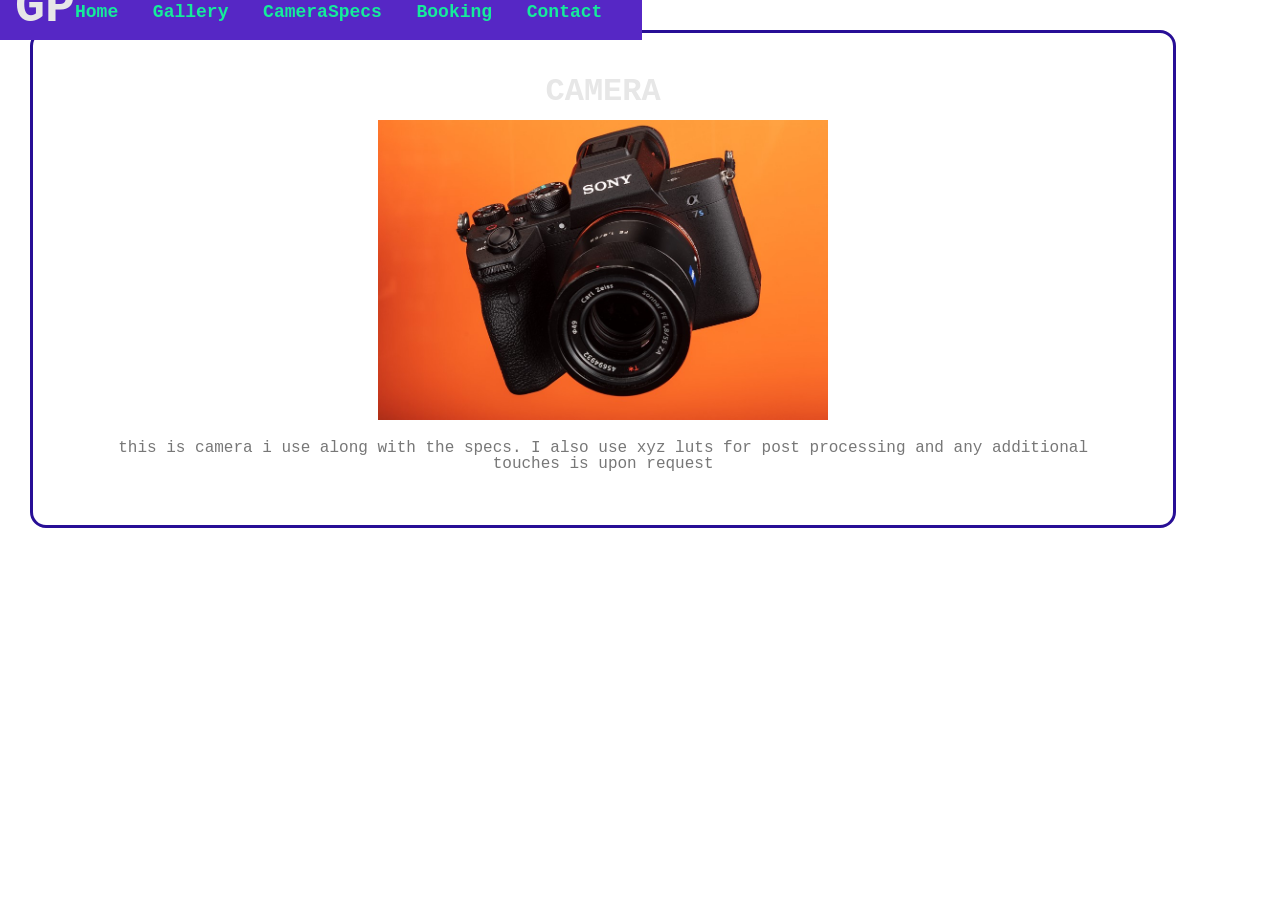
==== cameraspecs.html @ 04e67371 "testing-gus website" ====
<!DOCTYPE html>

<html>

<head>
    <title>Gustavo Patino</title>
    <meta charset="UTF-8">
    <meta name="description" content="Gustavo Patino's portfolio to send to people">
    <meta name="keywords" content="Gustavo Patino, insertcustomurl.com">
    <meta name="author" content="Gustavo Patino">
    <meta name="viewport" content="width=device-width, initial-scale=1.0">

    <link rel="icon" type="image/x-icon" href="">
    <link rel="stylesheet" href="style.css">
    <script type="text/javascript" src="app.js" defer></script>

</head>

<body>
        <!--This is how you fix the tab section-->

        <!--<img class="logo" src="" alt="this is my logo">-->
    <nav class="topnav">
        <div class="navdiv">
            <div class="logo"><a href="index.html">GP</a> </div>
                <ul>
                    <li class="active">
                        <a href="index.html">
                        <span>Home</span>
                        </a>
                    </li>
                    <li>
                        <a href="gallery.html">
                            <span>Gallery</span>
                        </a>
                    </li>
                    <li>
                        <a href="cameraspecs.html">
                            <span>CameraSpecs</span>
                        </a>
                    </li>
                    <li>
                        <a href="booking.html">
                            <span>Booking</span>
                        </a>
                    </li>
                    <li>
                        <a href="contact.html">
                            <span>Contact</span>
                        </a>
                    </li>
                </ul>
    </div>
    </nav>
    
    <main>
        <div class="container">
            <h1>CAMERA</h1>
            <img src="images/CameraSpecs/a7S_III_main.jpeg" height="300px" position="left">
            <p> this is camera i use along with the specs. I also use xyz luts for post processing and any additional touches is upon request</p>
        </div>
    </main>

</body>



</html>
---- style.css ----
@import url('https://fonts.googleapis.com/css2?family=Ubuntu:ital,wght@0,300;0,400;0,500;0,700;1,300;1,400;1,500;1,700&family=Zen+Antique&display=swap');
:root{
    /* ====== COLORS ====== */
    --base-clr: #222222;
    --base-clr-2: #131212;
    --line-clr: #280f96;
    --hover-clr: #435ccf;
    --text-clr: #e7e7e7;
    --accent-clr: #15ec9a;
    --secondary-text-clr: #777;
    --third-text-clr:#5627c5;

    /* ====== Transition ======*/
}
* {
    margin:0;
    padding: 0;
    text-decoration: none;
}

       /* ====== stylingMainDoc ====== */
html{
    font-family: 'Zen Antique Static','Courier New', Courier, monospace;
    line-height: 1rem;
}
body{
    min-height: 100vh;
    min-height: 100dvh;
    background-image: url(https://i.pinimg.com/736x/c0/1a/bd/c01abdabf54e6181a1e5f7b434c90228.jpg);
    background-repeat: no-repeat;
    background-attachment: fixed;
    background-position: center;
    background-size: cover;
    color: var(--text-clr);
    display: grid;
    grid-template-columns:auto 1fr;
}
main{
    padding: min(30px, 7%);
}
main p{
    color: var(--secondary-text-clr);
    margin-top: 5px;
    margin-bottom: 5px;
}
main li{
    color: var(--secondary-text-clr);
    margin-top: 3px;
    margin-bottom:  3px;
    margin-left: min(50px,5%);
}
main h1{
    margin-top: 3px;
    margin-bottom: 20px;
}
.container{
    border: 3px solid var(--line-clr);
    border-radius: 1em;
    margin-bottom: 20px;
    padding: min(3em, 15%);
    text-align: center;
    
    h2, p{margin-top: 1em;}
}
.footer{
    position: static;
    bottom: 0;
    color: var(--secondary-text-clr);
    width: 100%;
    text-align: center;
}
.footer .social_icons{
    display: flex;
    justify-content: center;

}
.footer .social_icons .footer_links{
    margin-left: 10px;
}
      /* ====== VideoGallery ====== */
.video-gallery .video-container{
    display: flex;
    flex-wrap: wrap;
    gap: 15px;
    justify-content: center;
    padding: 10px;
}
.video-gallery .video-container .video{
    height: 250px;
    width: 350px;
    border: 5px solid var(--line-clr);
    border-radius: 1em;
    box-shadow: 0 3px 8px var(--secondary-text-clr);
    cursor: pointer;
    overflow: hidden;
}
.video-gallery .video-container .video video{
    height: 100%;
    width: 100%;
    object-fit: cover;
    transition: .2s linear;
}
.video-container .video:hover video{
    transform: scale(1.1);
}
.video-gallery .popup-video{
    position: fixed;
    top: 0; left: 0;
    z-index: 100;
    background:rgba(0,0,0,0.8);
    height: 100%;
    width: 100%;
    display: none;
}
.video-gallery .popup-video video{
    position: absolute;
    top: 50%; left: 50%;
    transform: translate(-50%, -50%);
    width: 750px;
    border-radius: 5px;
    border: 5px solid var(--line-clr);
    object-fit: cover;
}
.video-gallery .popup-video span{
    position: absolute;
    top: 5px; right: 20px;
    font-size: 30px;
    color: var(--text-clr);
    font-weight: bolder;
    z-index:100;
    cursor: pointer;
}
        /* ====== Gallery ====== */
.photoshoot-container{
    max-width: 1224px;
    width: 90%;
    margin: 5px 5px 5px 5px;
    padding: 40px 0;
}
.photo-gallery{
    display: flex;
    gap: 0px;
}
.column{
    display: flex;
    flex-direction: column;
    gap: 15px;
}
.photo img{
    max-width: 90%;
    height: auto;
    border-radius: 5px;
    object-fit: cover;
}

       /* ====== misc ====== */



       /* ====== stylingNaviagationBar ====== */
.topnav{
    background-color: var(--third-text-clr);
    display: flex;
    position: fixed;
    top: 0;
    padding-right: 15px;
    padding-left: 15px;
    padding-bottom: 15px;
}
.navdiv {
    display: flex;
    align-items: center;
    justify-content: space-between;

}
.logo a{
    font-size: 50px;
    font-weight: 600;
    color: var(--text-clr);
}
li{
    list-style: upper-latin;
    display: inline-block;
}
li a{
    color:var(--accent-clr);
    font-size: large;
    font-weight: bold;
    margin-right: 25px;

}
        /* ====== miscNavigation ====== */


        /* ====== creatingPhoneFormat ====== */

@media(max-width: 800px){
    body{
        grid-template-columns: 1fr;
    }
    main{
        padding: 2em 1em 60px 1em;
    }
    .container{
        border: none;
        padding: 0;
    }
    .photo-gallery{
        flex-direction: column;
    }
    .video-gallery .popup-video video{
      width: 85%;  
    }
}
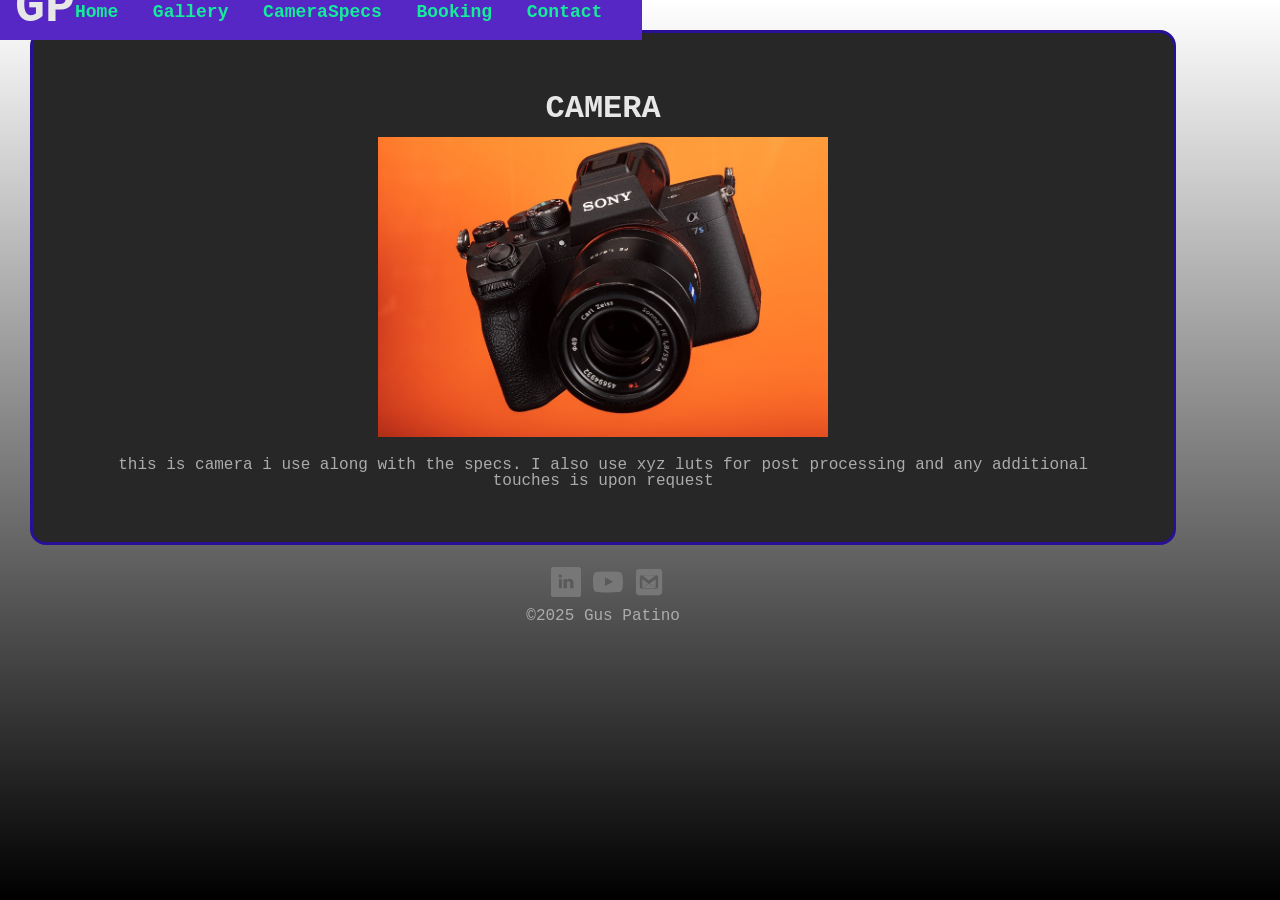
==== commit 3dd3a620: "UPDATE_WEBSITE" ====
--- a/cameraspecs.html
+++ b/cameraspecs.html
@@ -59,6 +59,24 @@
             <img src="images/CameraSpecs/a7S_III_main.jpeg" height="300px" position="left">
             <p> this is camera i use along with the specs. I also use xyz luts for post processing and any additional touches is upon request</p>
         </div>
+
+        <div class="footer">
+        <table class="social_icons">
+            <tr>
+                <th><div class="footer_links"><a href="https://www.linkedin.com/in/gpatino009/"><svg fill="#777777" height="30" width="30" xmlns="http://www.w3.org/2000/svg" viewBox="-143 145 512 512" xml:space="preserve">
+    <path d="M329 145h-432c-22.1 0-40 17.9-40 40v432c0 22.1 17.9 40 40 40h432c22.1 0 40-17.9 40-40V185c0-22.1-17.9-40-40-40zM41.4 508.1H-8.5V348.4h49.9v159.7zM15.1 328.4h-.4c-18.1 0-29.8-12.2-29.8-27.7 0-15.8 12.1-27.7 30.5-27.7s29.7 11.9 30.1 27.7c.1 15.4-11.6 27.7-30.4 27.7zM241 508.1h-56.6v-82.6c0-21.6-8.8-36.4-28.3-36.4-14.9 0-23.2 10-27 19.6-1.4 3.4-1.2 8.2-1.2 13.1v86.3H71.8s.7-146.4 0-159.7h56.1v25.1c3.3-11 21.2-26.6 49.8-26.6 35.5 0 63.3 23 63.3 72.4v88.8z"/>
+</svg></a></div></th>
+                <th><div class="footer_links"><a href="https://www.youtube.com/@brianhua744"><svg width="30" height="30" viewBox="0 -3 20 20" xmlns="http://www.w3.org/2000/svg">
+    <path d="M7.988 9.586V3.974c1.993.938 3.536 1.843 5.36 2.82-1.505.834-3.367 1.77-5.36 2.792m11.103-8.403c-.344-.453-.93-.805-1.553-.922-1.833-.348-13.267-.349-15.099 0-.5.094-.945.32-1.328.673C-.5 2.429.005 10.452.393 11.75c.164.562.375.968.64 1.235.343.352.812.594 1.351.703 1.51.312 9.284.486 15.122.047a2.62 2.62 0 0 0 1.39-.712c1.49-1.49 1.388-9.962.195-11.841" fill="#777777" fill-rule="evenodd"/>
+</svg></a></div></th>
+                <th><div class="footer_links"><a href="mailto:gpatino009@gmail.com"><svg fill="#777777" width="30" height="30" viewBox="0 0 32 32" xmlns="http://www.w3.org/2000/svg">
+    <path d="M25.49 30H4.5A3.35 3.35 0 0 1 2 29a3.35 3.35 0 0 1-1-2.48V5.5A3.35 3.35 0 0 1 2 3a3.35 3.35 0 0 1 2.5-1h21A3.35 3.35 0 0 1 28 3a3.35 3.35 0 0 1 1 2.5v21a3.52 3.52 0 0 1-3.51 3.5Zm-3-7.17a2.93 2.93 0 0 0 1.71-.37 1.41 1.41 0 0 0 .49-1.22V10.36a1.55 1.55 0 0 0-.47-1.13 1.51 1.51 0 0 0-1.13-.47H6.83a1.55 1.55 0 0 0-1.13.47 1.53 1.53 0 0 0-.47 1.12v10.89a1.53 1.53 0 0 0 .47 1.12 1.55 1.55 0 0 0 1.13.47Zm-14.7-.76v-8.93l6.46 4.45Zm14.14.37H8l6.63-4.63a.6.6 0 0 0 .34.16 1 1 0 0 0 .33-.16Zm-7-8.15L8 9.16h13.9Zm7.14 7.78-6.46-4.48 6.46-4.45Z"/>
+</svg></a></div></th>
+            </tr>
+        </table>    
+            <p>©2025 Gus Patino</p>
+        </div>
+        
     </main>
 
 </body>
--- a/style.css
+++ b/style.css
@@ -1,13 +1,13 @@
 @import url('https://fonts.googleapis.com/css2?family=Ubuntu:ital,wght@0,300;0,400;0,500;0,700;1,300;1,400;1,500;1,700&family=Zen+Antique&display=swap');
 :root{
     /* ====== COLORS ====== */
-    --base-clr: #222222;
+    --base-clr: #272727;
     --base-clr-2: #131212;
     --line-clr: #280f96;
     --hover-clr: #435ccf;
     --text-clr: #e7e7e7;
     --accent-clr: #15ec9a;
-    --secondary-text-clr: #777;
+    --secondary-text-clr: #acacac;
     --third-text-clr:#5627c5;
 
     /* ====== Transition ======*/
@@ -26,11 +26,8 @@
 body{
     min-height: 100vh;
     min-height: 100dvh;
-    background-image: url(https://i.pinimg.com/736x/c0/1a/bd/c01abdabf54e6181a1e5f7b434c90228.jpg);
-    background-repeat: no-repeat;
-    background-attachment: fixed;
-    background-position: center;
-    background-size: cover;
+    background-image:  linear-gradient(to bottom, transparent, black), url(https://www.toptal.com/designers/subtlepatterns/uploads/dark-honeycomb.png);
+    background-repeat: no-repeat, repeat;
     color: var(--text-clr);
     display: grid;
     grid-template-columns:auto 1fr;
@@ -50,10 +47,11 @@
     margin-left: min(50px,5%);
 }
 main h1{
-    margin-top: 3px;
+    margin-top: 20px;
     margin-bottom: 20px;
 }
 .container{
+    background-color: var(--base-clr);
     border: 3px solid var(--line-clr);
     border-radius: 1em;
     margin-bottom: 20px;
@@ -149,12 +147,14 @@
 .photo img{
     max-width: 90%;
     height: auto;
+    border: 3px solid var(--text-clr);
     border-radius: 5px;
     object-fit: cover;
 }
 
        /* ====== misc ====== */
-
+#crop_Gpatino{
+}
 
 
        /* ====== stylingNaviagationBar ====== */
